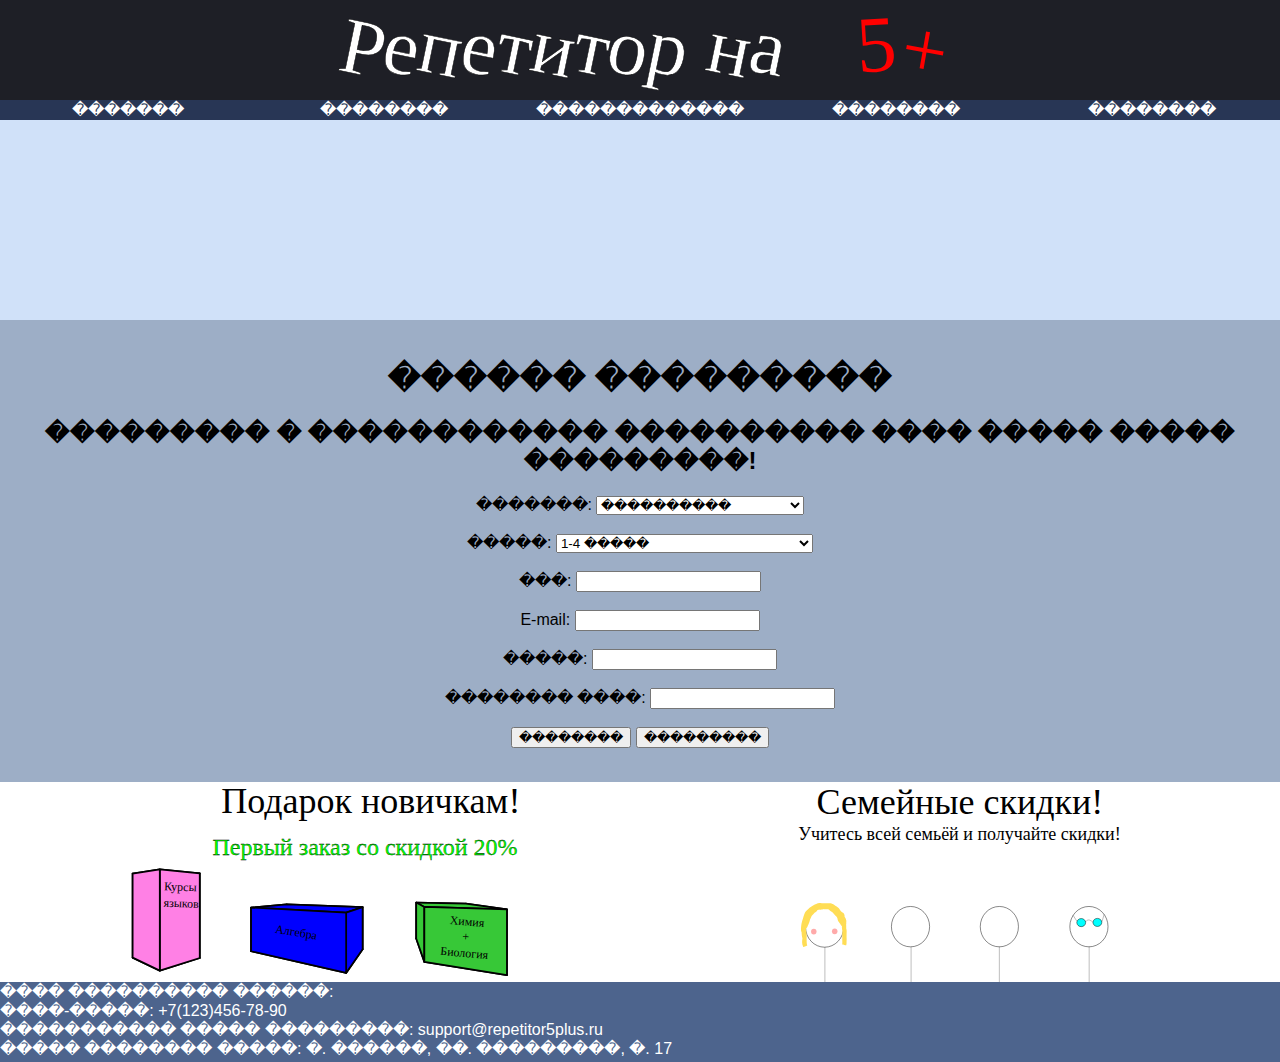
==== order.html @ b42deb4d "Add files via upload" ====
<html>
<head>
 <title> ��������� �� 5+ </title>
</head>
<link rel = "stylesheet" href = "style.css">
<body>

<header> <img src = "image/header.svg" style = "height: 100px; width: 640px"> </header>

<nav>
<a href = "index.html"> ������� </a>
<a href = "#"> �������� </a>
<a href = "#"> ������������� </a>
<a href = "#"> �������� </a>
<a href = "#"> �������� </a>
</nav>

<div class = "container"> 
<img class = "slider" src = "image/slider1.svg">
<img class = "slider" src = "image/slider2.svg">
<img class = "slider" src = "image/slider3.svg">
<img class = "slider" src = "image/slider4.svg">
<img class = "slider" src = "image/slider5.svg">
</div>

<div class = "form">
<br>
<h1> ������ ��������� </h1>
<h2> ��������� � ������������ ���������� ���� ����� ����� ���������! </h2>
<form>
    <label for = "topic"> �������: </label>
    <select size = "1" id = "topic">
    <option selected value = "1"> ���������� </option>
    <option value = "2"> ������� ���� </option>
    <option value = "3"> ���������� </option>
    <option value = "4"> ���������� ���� </option>
    <option value = "5"> �������� </option>
    <option value = "6"> ����� </option>
    <option value = "7"> ����������� </option>
    <option value = "8"> �������� ���� </option>
    </select> <br> <br>
    <label for = "grade"> �����: </label>
    <select size = "1" id = "grade">
    <option selected value = "1"> 1-4 ����� </option>
    <option value = "2"> 5-9 ����� </option>
    <option value = "3"> 10-11 ����� </option>
    <option value = "4"> 1-2 ���� ������������ </option>2:32 02.07.2021
    <option value = "5"> 3-5 ���� ������������ </option>
    <option value = "6"> 1-2 ���� ������������ </option>
    </select> <br> <br>
    <label for = "name">  ���: </label>
    <input type = "text" id = "name"> <br> <br>
    <label for = "email"> E-mail: </label>
    <input type = "text" id = "email"> <br> <br>
    <label for = "city"> �����: </label>
    <input type = "text" id = "company"> <br> <br>
    <label for = "price"> �������� ����: </label>
    <input type = "text" id = "price"> <br> <br>
    <input type = "reset" value = "��������">
    <input type = "submit" value = "���������">
</form>
<br>
</div>

<div class = "discount"> <img src = "image/discount1.svg"> </div>
<div class = "discount"> <img src = "image/discount2.svg"> </div>

<footer> ���� ���������� ������: <br>
����-�����: +7(123)456-78-90 <br>
����������� ����� ���������: support@repetitor5plus.ru <br>
����� �������� �����: �. ������, ��. ���������, �. 17
</footer>

</body>
</html>
---- style.css ----
body {
margin: 0;
font-family: Arial, Times New Roman;
font-size: 16px;
}

header {
color: white;
text-align: center;
background: #1e1f26;
height: 100px;
width: 100%;
}

nav {
background: #283655;
color: white;
width: 100%;
height: 20px;
}
nav > a {
  color: white;
  height: 20px;
  width: 20%;
  text-decoration: none;
  float: left;
  text-align: center;
}
nav a:hover {
  background: #394766;
  color: white;
}
nav a:visited{
  color: white;
}

footer {
  background: #4d648d;
  color: white;
  height: 80px;
  float: left;
  width: 100%;
}

.discount{
  background: white;
  color: black;
  height: 200px;
  width: 50%;
  float: left;
  text-align: center;
}

.discount img{
  width: 400px;
  height: 200px;
}

.container{
  background: #D0E1F9;
  width: 100%;
  height: 200px;
  text-align: center;
}

.slider{
	animation:round 20s infinite;
	opacity:0;
	width: 20%;
	float: left;
	height: 200px;
}

@keyframes round {
25%{opacity:1}
40%{opacity:0}
}

img:nth-child(1){animation-delay:0;}
img:nth-child(2){animation-delay:4s;}
img:nth-child(3){animation-delay:8s;}
img:nth-child(4){animation-delay:12s;}
img:nth-child(5){animation-delay:16s;}

.aboutus {
  background: #bfd0e8;
  width: 50%;
  float: left;
  height: 400px;
  text-align: center;
}

.search {
  background: #9daec6;
  width: 50%;
  float: left;
  height: 400px;
  text-align: center;
}

.form {
  background: #9daec6;
  width: 100%;
  text-align: center;
}

.sub {
  background: #9daec6;
  width: 50%;
  float: left;
  height: 400px;
  text-align: center;
}

.register {
  background: #bfd0e8;
  text-align: center;
  width: 50%;
  height: 400px;
  float: left;
}
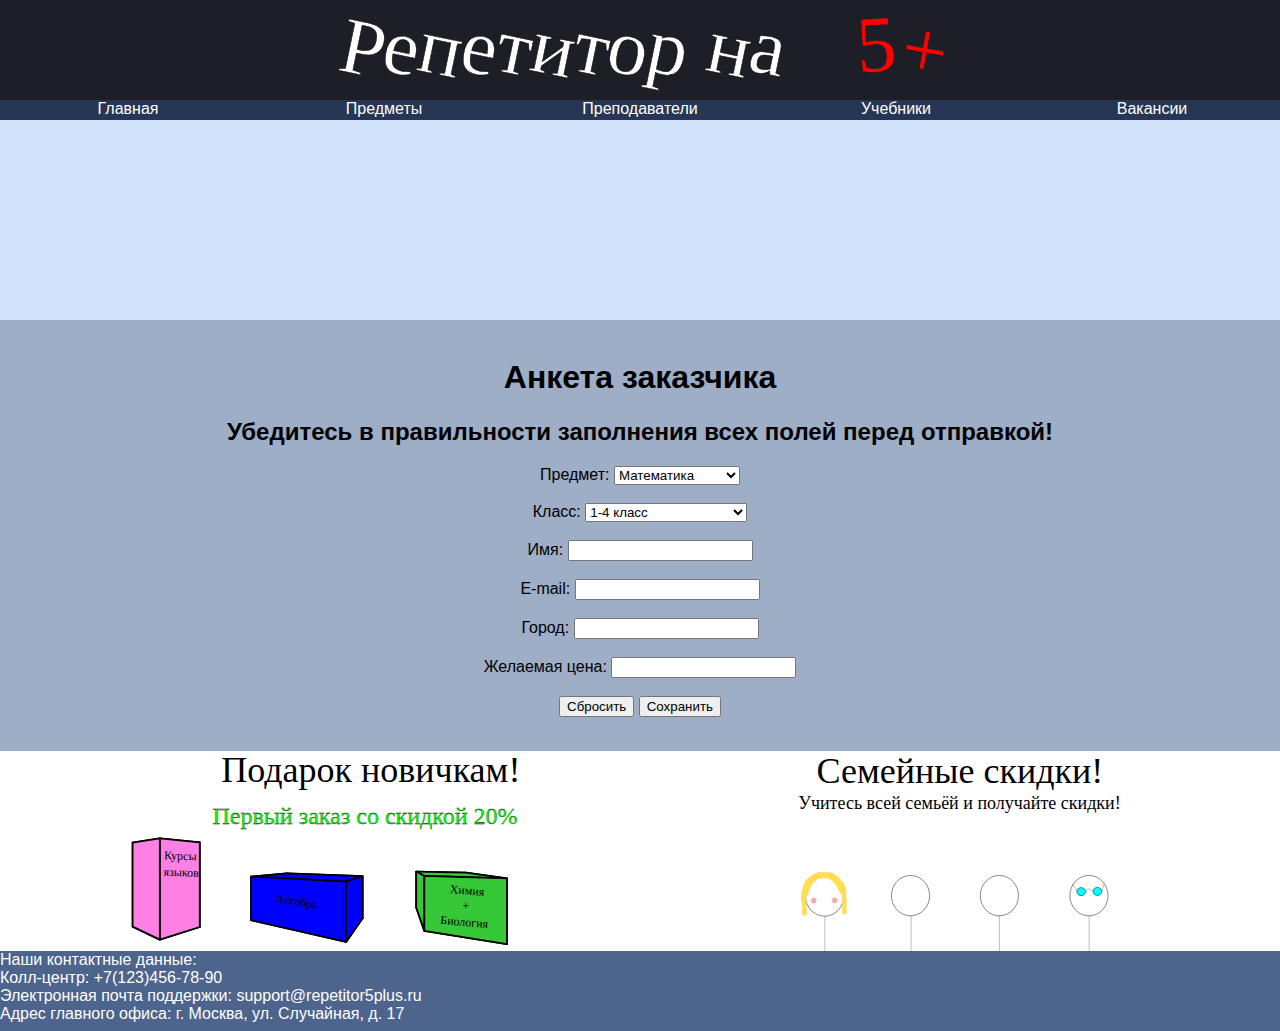
==== commit 32bab67a: "Update order.html" ====
--- a/order.html
+++ b/order.html
@@ -1,6 +1,6 @@
 <html>
 <head>
- <title> ��������� �� 5+ </title>
+ <title> Репетитор на 5+ </title>
 </head>
 <link rel = "stylesheet" href = "style.css">
 <body>
@@ -8,11 +8,11 @@
 <header> <img src = "image/header.svg" style = "height: 100px; width: 640px"> </header>
 
 <nav>
-<a href = "index.html"> ������� </a>
-<a href = "#"> �������� </a>
-<a href = "#"> ������������� </a>
-<a href = "#"> �������� </a>
-<a href = "#"> �������� </a>
+<a href = "index.html"> Главная </a>
+<a href = "#"> Предметы </a>
+<a href = "#"> Преподаватели </a>
+<a href = "#"> Учебники </a>
+<a href = "#"> Вакансии </a>
 </nav>
 
 <div class = "container"> 
@@ -25,39 +25,39 @@
 
 <div class = "form">
 <br>
-<h1> ������ ��������� </h1>
-<h2> ��������� � ������������ ���������� ���� ����� ����� ���������! </h2>
+<h1> Анкета заказчика </h1>
+<h2> Убедитесь в правильности заполнения всех полей перед отправкой! </h2>
 <form>
-    <label for = "topic"> �������: </label>
+    <label for = "topic"> Предмет: </label>
     <select size = "1" id = "topic">
-    <option selected value = "1"> ���������� </option>
-    <option value = "2"> ������� ���� </option>
-    <option value = "3"> ���������� </option>
-    <option value = "4"> ���������� ���� </option>
-    <option value = "5"> �������� </option>
-    <option value = "6"> ����� </option>
-    <option value = "7"> ����������� </option>
-    <option value = "8"> �������� ���� </option>
+    <option selected value = "1"> Математика </option>
+    <option value = "2"> Русский язык </option>
+    <option value = "3"> Литература </option>
+    <option value = "4"> Английский язык </option>
+    <option value = "5"> Биология </option>
+    <option value = "6"> Химия </option>
+    <option value = "7"> Информатика </option>
+    <option value = "8"> Немецкий язык </option>
     </select> <br> <br>
-    <label for = "grade"> �����: </label>
+    <label for = "grade"> Класс: </label>
     <select size = "1" id = "grade">
-    <option selected value = "1"> 1-4 ����� </option>
-    <option value = "2"> 5-9 ����� </option>
-    <option value = "3"> 10-11 ����� </option>
-    <option value = "4"> 1-2 ���� ������������ </option>2:32 02.07.2021
-    <option value = "5"> 3-5 ���� ������������ </option>
-    <option value = "6"> 1-2 ���� ������������ </option>
+    <option selected value = "1"> 1-4 класс </option>
+    <option value = "2"> 5-9 класс </option>
+    <option value = "3"> 10-11 класс </option>
+    <option value = "4"> 1-2 курс бакалавриата </option>2:32 02.07.2021
+    <option value = "5"> 3-5 курс бакалавриата </option>
+    <option value = "6"> 1-2 курс магистратуры </option>
     </select> <br> <br>
-    <label for = "name">  ���: </label>
+    <label for = "name">  Имя: </label>
     <input type = "text" id = "name"> <br> <br>
     <label for = "email"> E-mail: </label>
     <input type = "text" id = "email"> <br> <br>
-    <label for = "city"> �����: </label>
+    <label for = "city"> Город: </label>
     <input type = "text" id = "company"> <br> <br>
-    <label for = "price"> �������� ����: </label>
+    <label for = "price"> Желаемая цена: </label>
     <input type = "text" id = "price"> <br> <br>
-    <input type = "reset" value = "��������">
-    <input type = "submit" value = "���������">
+    <input type = "reset" value = "Сбросить">
+    <input type = "submit" value = "Сохранить">
 </form>
 <br>
 </div>
@@ -65,11 +65,11 @@
 <div class = "discount"> <img src = "image/discount1.svg"> </div>
 <div class = "discount"> <img src = "image/discount2.svg"> </div>
 
-<footer> ���� ���������� ������: <br>
-����-�����: +7(123)456-78-90 <br>
-����������� ����� ���������: support@repetitor5plus.ru <br>
-����� �������� �����: �. ������, ��. ���������, �. 17
+<footer> Наши контактные данные: <br>
+Колл-центр: +7(123)456-78-90 <br>
+Электронная почта поддержки: support@repetitor5plus.ru <br>
+Адрес главного офиса: г. Москва, ул. Случайная, д. 17
 </footer>
 
 </body>
-</html>+</html>
